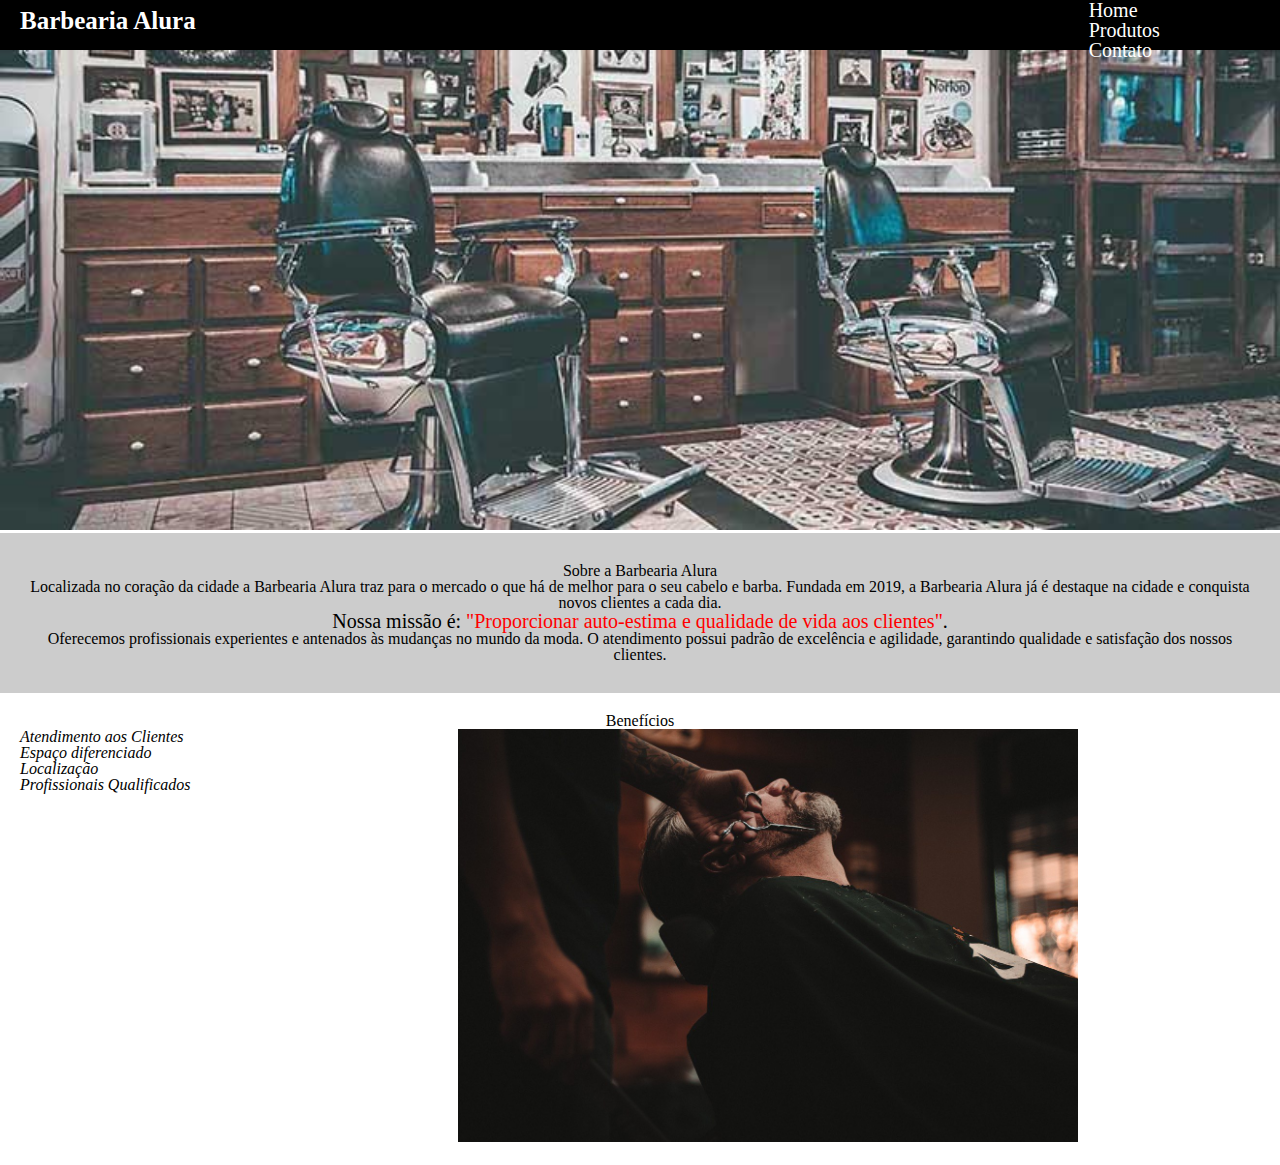
==== index.html @ 55e13059 "Tentando adicionar menu na página principal" ====
<!DOCTYPE html>
<html lang="pt-br">
<head>
    <meta charset="UTF-8">
    <meta name="viewport" content="width=device-width, initial-scale=1.0">
    <link rel="stylesheet" href="reset.css">
    <link rel="stylesheet" href="style.css">
    <title>Barbearia Alura</title>
</head>
<body>
    <header>
        <div class="caixa-home">
            <h1 class="titulo-principal">Barbearia Alura</h1>

            <nav>
                <ul>
                    <li><a href="index.html">Home</a></li>
                    <li><a href="produtos.html">Produtos</a></li>
                    <li><a href="https://www.google.com.br/">Contato</a></li>
                </ul>
            </nav>

        </div>
    </header>

    <img id="banner" src="banner.jpg">
    <div class="principal">

        <h2 class="titulo-centralizado">Sobre a Barbearia Alura</h2>
    
        <p>Localizada no coração da cidade a <strong>Barbearia Alura</strong> traz para o mercado o que há de melhor para o seu cabelo e barba. 
            Fundada em 2019, a Barbearia Alura já é destaque na cidade e conquista novos clientes a cada dia.</p>
    
        <p id="missao"><em>Nossa missão é: <strong>"Proporcionar auto-estima e qualidade de vida aos clientes"</strong>.</em></p>
    
        <p>Oferecemos profissionais experientes e antenados às mudanças no mundo da moda. 
            O atendimento possui padrão de excelência e agilidade, garantindo qualidade e satisfação dos nossos clientes.</p>

    </div>
    
    <div class="beneficios">

        <h3 class="titulo-centralizado">Benefícios</h3>

        <ul>
            <li class="itens">Atendimento aos Clientes</li>
            <li class="itens">Espaço diferenciado</li>
            <li class="itens">Localização</li>
            <li class="itens">Profissionais Qualificados</li>
        </ul>

        <img src="beneficios.jpg" class="imagem-beneficios">

    </div>


</body>
</html>
---- style.css ----
body {

}

header {
    background: black;
}

.caixa-home h1 {
    color: white;
    font-size: 25px;
    font-weight: bold;
    padding-top: 8px;
}

.caixa-home {
    position: relative;
    height: 50px;
}

nav {
    position: absolute;
    top: 0;
    right: 0;
}

nav li {
    display: inline-block;s
}

nav a {
    text-decoration: none;
    color: white;
    font-size: 20px;
}

.titulo-principal {
    padding-left: 20px;
}

.titulo-centralizado {
    text-align: center;
}

#banner {
    width: 100%;
}

.principal {
    background: #CCCCCC;
    padding: 30px;
}

p {
    text-align: center;
}

#missao {
    font-size: 20px;
}

em strong {
    color: red;
}

.beneficios {
    background: white;
    padding: 20px;
}

ul {
    display: inline-block;
    vertical-align: top;
    width: 20%;
    margin-right: 15%;
}

.itens {
    font-style: italic;
}

.imagem-beneficios {
    width: 50%;
}
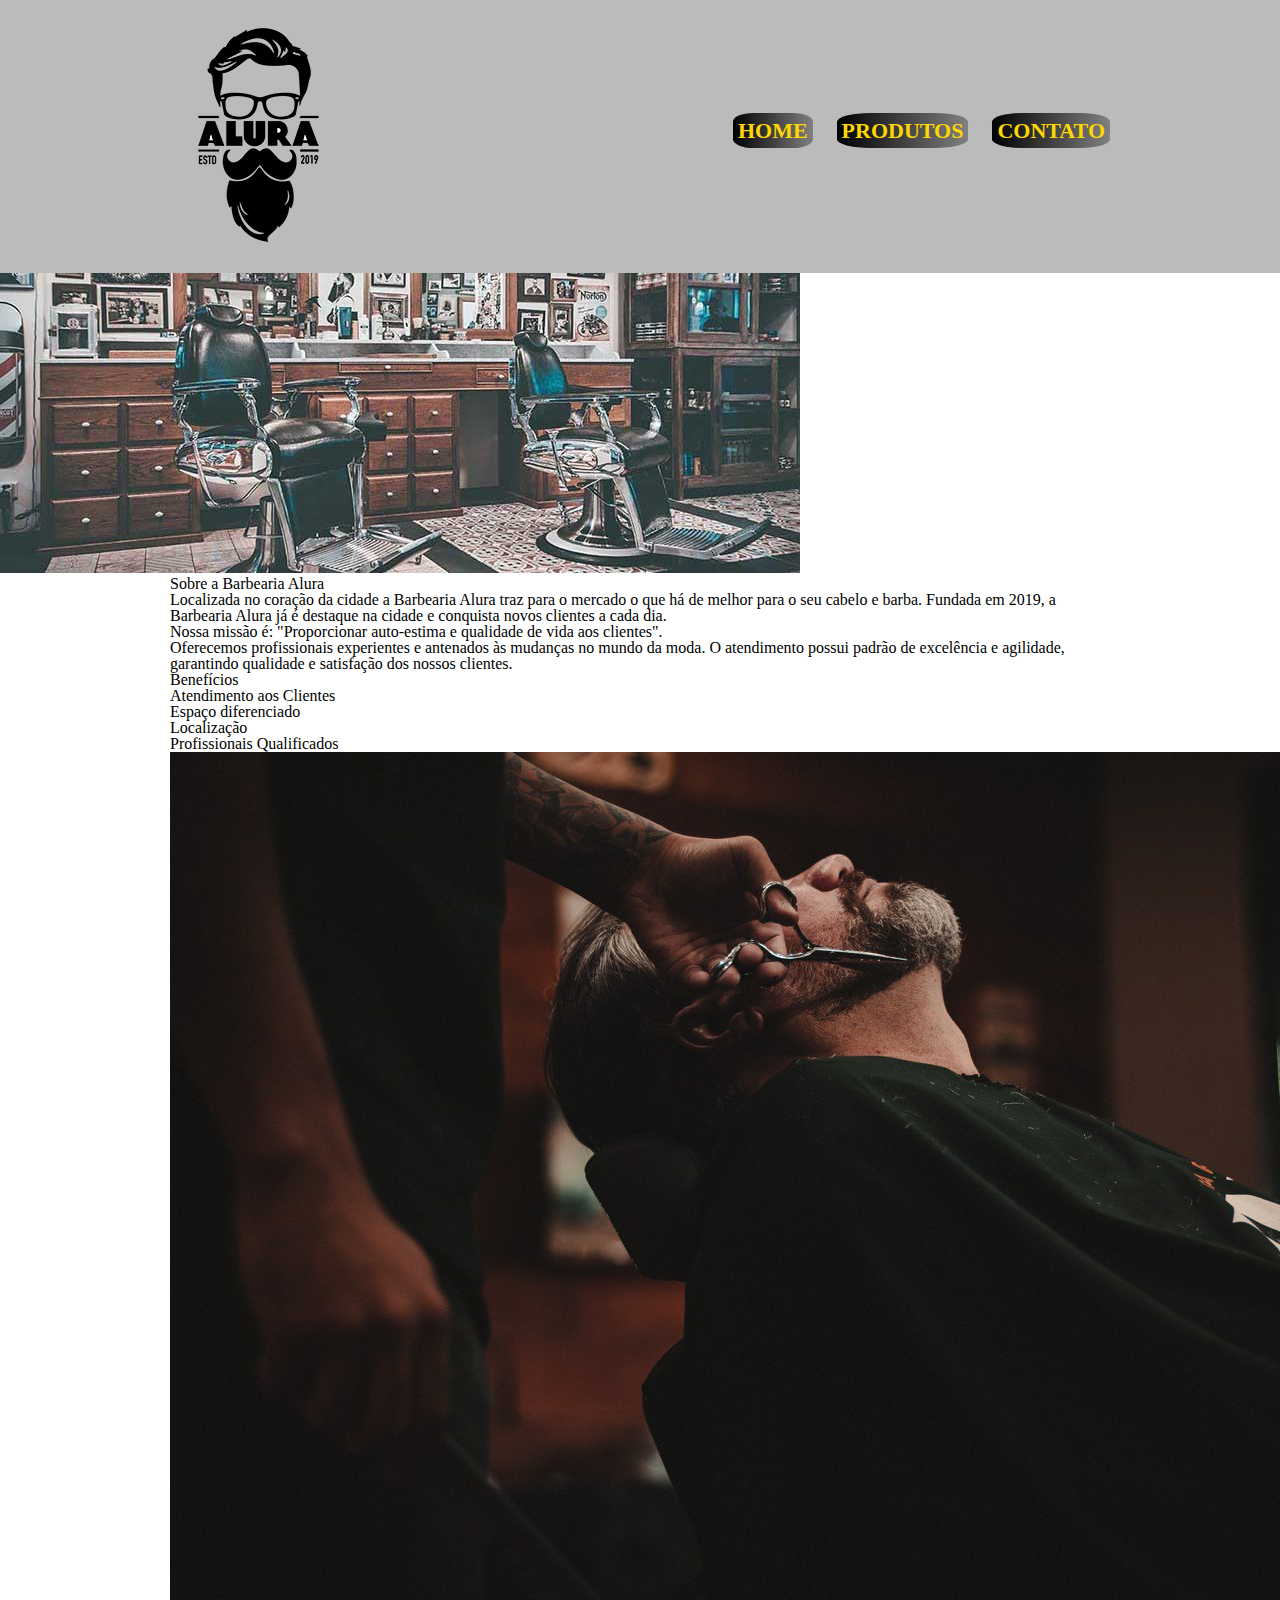
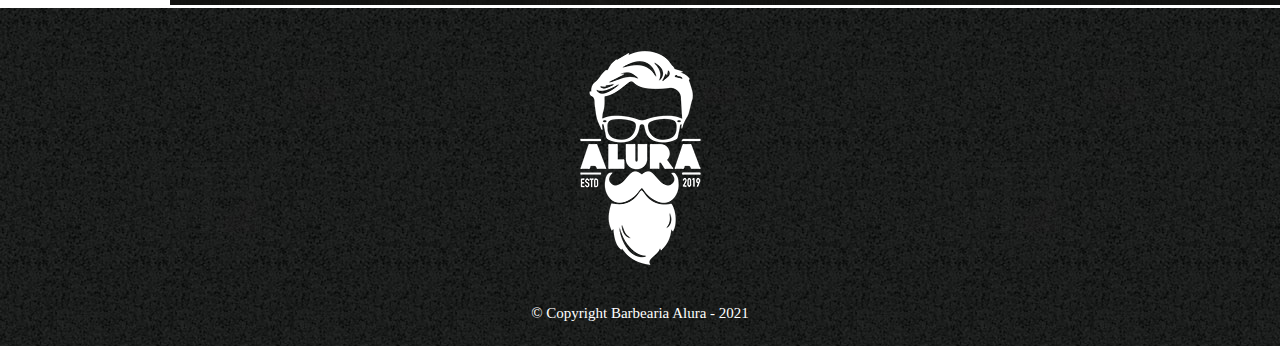
==== commit cebad485: "Atualizado index.html com header e footer" ====
--- a/index.html
+++ b/index.html
@@ -9,50 +9,56 @@
 </head>
 <body>
     <header>
-        <div class="caixa-home">
-            <h1 class="titulo-principal">Barbearia Alura</h1>
+        <div class="caixa">
+            <h1><img src="logo.png" alt="Logo da Barbearia Alura"></h1>
 
             <nav>
                 <ul>
                     <li><a href="index.html">Home</a></li>
                     <li><a href="produtos.html">Produtos</a></li>
-                    <li><a href="https://www.google.com.br/">Contato</a></li>
+                    <li><a href="contato.html">Contato</a></li>
                 </ul>
             </nav>
-
         </div>
     </header>
 
     <img id="banner" src="banner.jpg">
-    <div class="principal">
+    
+    <main>
+        <section class="principal">
 
-        <h2 class="titulo-centralizado">Sobre a Barbearia Alura</h2>
+            <h2 class="titulo-centralizado">Sobre a Barbearia Alura</h2>
+        
+            <p>Localizada no coração da cidade a <strong>Barbearia Alura</strong> traz para o mercado o que há de melhor para o seu cabelo e barba. 
+                Fundada em 2019, a Barbearia Alura já é destaque na cidade e conquista novos clientes a cada dia.</p>
+        
+            <p id="missao"><em>Nossa missão é: <strong>"Proporcionar auto-estima e qualidade de vida aos clientes"</strong>.</em></p>
+        
+            <p>Oferecemos profissionais experientes e antenados às mudanças no mundo da moda. 
+                O atendimento possui padrão de excelência e agilidade, garantindo qualidade e satisfação dos nossos clientes.</p>
     
-        <p>Localizada no coração da cidade a <strong>Barbearia Alura</strong> traz para o mercado o que há de melhor para o seu cabelo e barba. 
-            Fundada em 2019, a Barbearia Alura já é destaque na cidade e conquista novos clientes a cada dia.</p>
+        </section>
+        
+        <section class="beneficios">
     
-        <p id="missao"><em>Nossa missão é: <strong>"Proporcionar auto-estima e qualidade de vida aos clientes"</strong>.</em></p>
+            <h3 class="titulo-centralizado">Benefícios</h3>
     
-        <p>Oferecemos profissionais experientes e antenados às mudanças no mundo da moda. 
-            O atendimento possui padrão de excelência e agilidade, garantindo qualidade e satisfação dos nossos clientes.</p>
+            <ul>
+                <li class="itens">Atendimento aos Clientes</li>
+                <li class="itens">Espaço diferenciado</li>
+                <li class="itens">Localização</li>
+                <li class="itens">Profissionais Qualificados</li>
+            </ul>
+    
+            <img src="beneficios.jpg" class="imagem-beneficios">
+    
+        </section>
+    </main>
+    
 
-    </div>
-    
-    <div class="beneficios">
-
-        <h3 class="titulo-centralizado">Benefícios</h3>
-
-        <ul>
-            <li class="itens">Atendimento aos Clientes</li>
-            <li class="itens">Espaço diferenciado</li>
-            <li class="itens">Localização</li>
-            <li class="itens">Profissionais Qualificados</li>
-        </ul>
-
-        <img src="beneficios.jpg" class="imagem-beneficios">
-
-    </div>
-
-
+    <footer>
+        <img src="logo-branco.png" alt="Logo da Barbearia Alura">
+        <p class="copyright">&copy; Copyright Barbearia Alura - 2021</p>
+    </footer>
 </body>
 </html>--- a/style.css
+++ b/style.css
@@ -1,84 +1,163 @@
-body {
-
+header {
+    background: #BBBBBB;
+    padding: 10px 0;
 }
 
-header {
-    background: black;
-}
-
-.caixa-home h1 {
-    color: white;
-    font-size: 25px;
-    font-weight: bold;
-    padding-top: 8px;
-}
-
-.caixa-home {
+.caixa {
     position: relative;
-    height: 50px;
+    width: 940px;
+    margin: 0 auto;
 }
 
 nav {
     position: absolute;
-    top: 0;
+    top: 110px;
     right: 0;
 }
 
 nav li {
-    display: inline-block;s
+    display: inline;
+    margin: 0 0 0 20px;
 }
 
 nav a {
+    text-transform: uppercase;
+    color: gold;
+    font-weight: bold;
+    font-size: 22px;
     text-decoration: none;
-    color: white;
-    font-size: 20px;
+    padding: 5px;
+    background-image: linear-gradient(to right, black , gray);
+    border-radius: 25%;
 }
 
-.titulo-principal {
-    padding-left: 20px;
+nav a:hover {
+    background: black;
+    color: white;
 }
 
-.titulo-centralizado {
-    text-align: center;
+.produtos {
+    width: 940px;
+    margin: 0 auto;
+    padding: 45px;
 }
 
-#banner {
-    width: 100%;
+.produtos li {
+    display: inline-block;
+    text-align: center;
+    width: 30%;
+    vertical-align: top;
+    margin: 0 1.5%;
+    padding: 30px 20px;
+    box-sizing: border-box;
+    border: 2px solid black;
+    border-radius: 15px;
 }
 
-.principal {
-    background: #CCCCCC;
-    padding: 30px;
+.produtos li:hover {
+    border-color: gold;
 }
 
-p {
-    text-align: center;
+.produtos li:active {
+    border-color: green;
 }
 
-#missao {
-    font-size: 20px;
+.produtos h2 {
+    font-size: 25px;
+    font-weight: bold;
 }
 
-em strong {
-    color: red;
+.produtos li:hover h2 {
+    font-size: 30px;
 }
 
-.beneficios {
-    background: white;
-    padding: 20px;
+.produto-descricao{
+    font-size: 18px;
 }
 
-ul {
-    display: inline-block;
-    vertical-align: top;
-    width: 20%;
-    margin-right: 15%;
+.produto-preco {
+    font-size: 22px;
+    font-weight: bold;
+    margin-top: 10px;
 }
 
-.itens {
-    font-style: italic;
+footer {
+    background: url(bg.jpg);
+    text-align: center;
+    padding: 25px 0;
 }
 
-.imagem-beneficios {
-    width: 50%;
+.copyright {
+    color: white;
+    font-size: 15px;
+    margin-top: 20px;
+}
+
+main {
+    width: 940px;
+    margin: 0 auto;
+}
+
+form {
+    margin: 40px 0;
+}
+
+form label, form legend {
+    display: block;
+    font-size: 23px;
+    margin-bottom: 6px;
+}
+
+.input-padrao {
+    display: block;
+    font-size: 18px;
+    margin-bottom: 25px;
+    width: 45%;
+    padding: 10px 25px;
+}
+
+.teste {
+    margin-top: 20px;
+}
+
+.selecao {
+    padding: 6px;
+    font-size: 15px;
+}
+
+.checkbox {
+    margin: 20px 0;
+}
+
+.enviar {
+    width: 38%;
+    padding: 15px 0;
+    font-size: 18px;
+    font-weight: bold;
+    background: rgba(255, 166, 0, 0.829);
+    color: white;
+    border: none;
+    border-radius: 7px;
+    transition: 0.79s all;
+    cursor: pointer;
+}
+
+.enviar:hover {
+    background: darkorange;
+    transform: scale(1.05);
+}
+
+table {
+    margin: 20px 0 40px;
+}
+
+thead {
+    background: #555555;
+    color: white;
+    font-weight: bold;
+}
+
+td, th {
+    border: 1px solid #000000;
+    padding: 8px 15px;
 }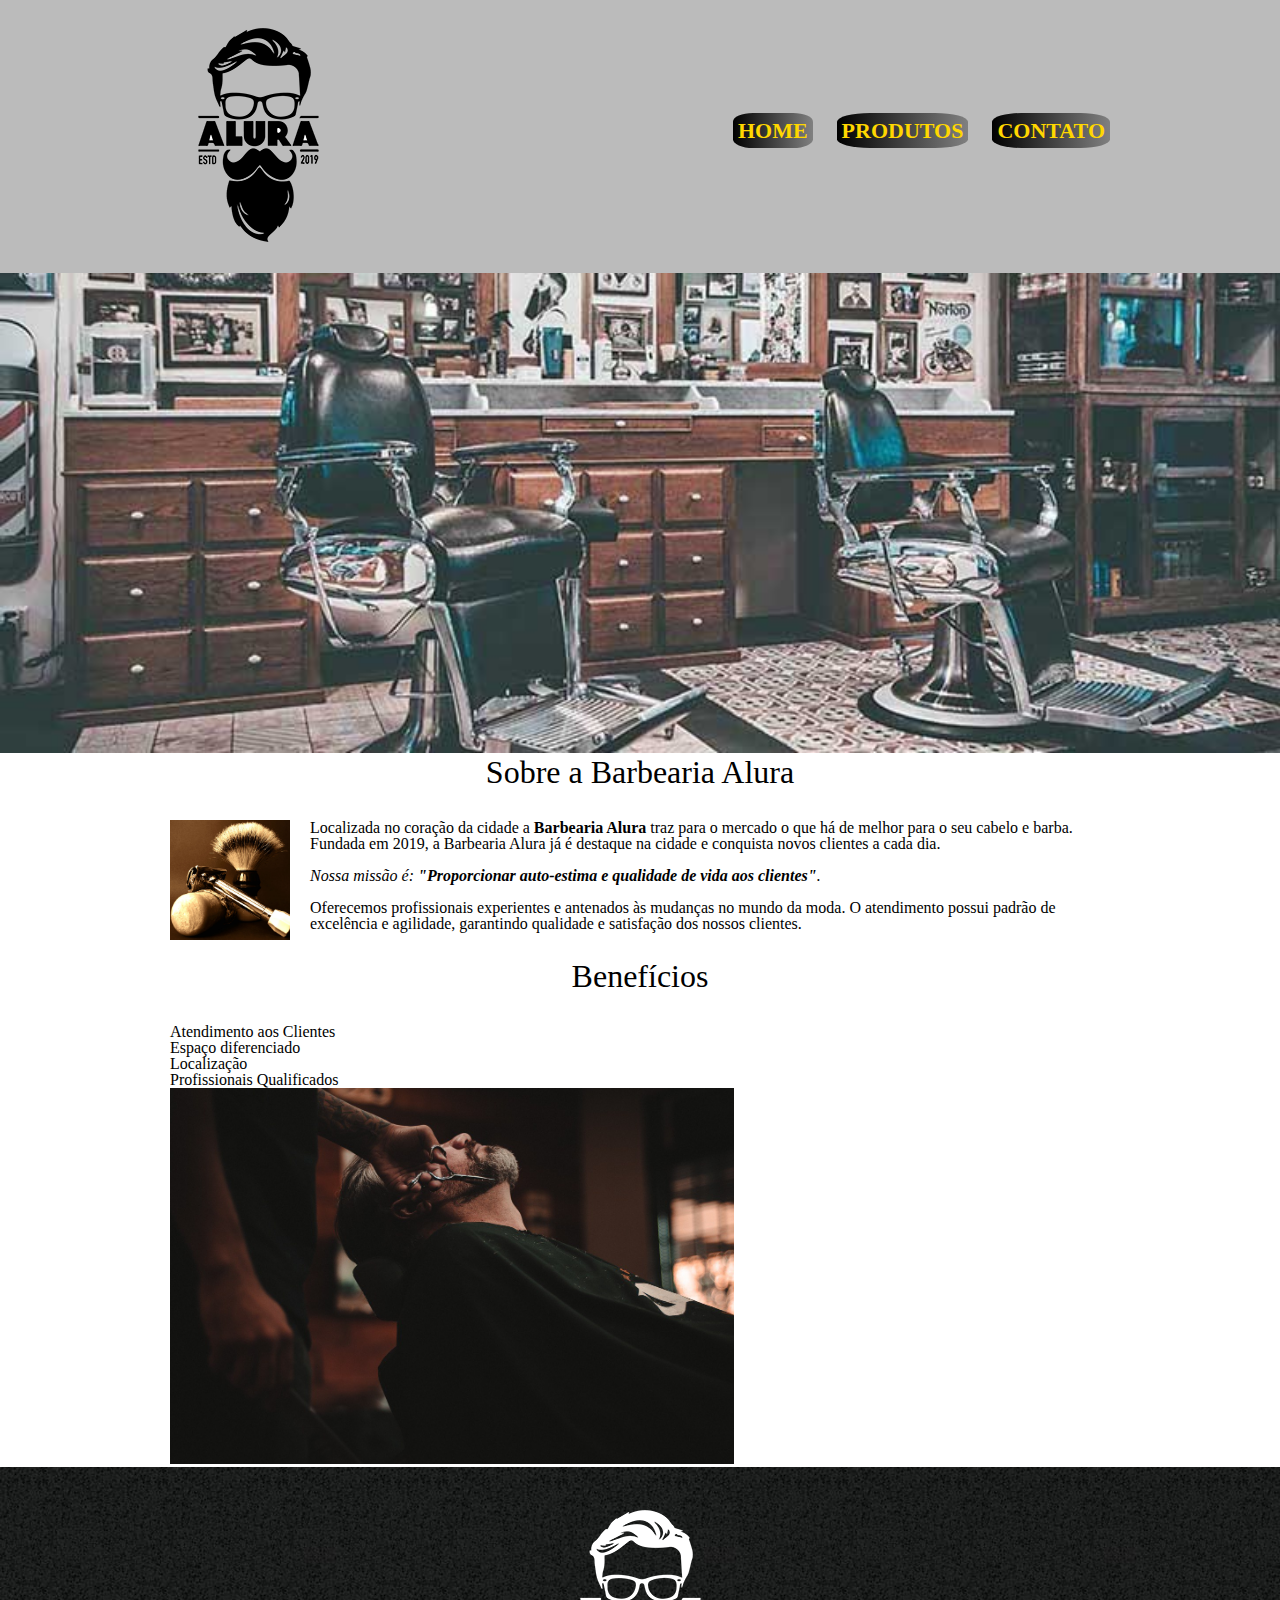
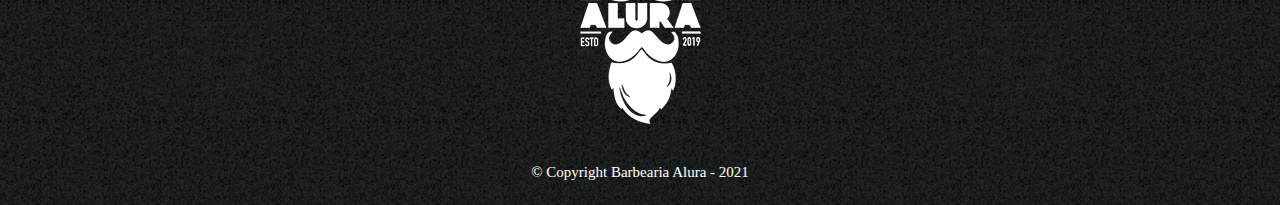
==== commit 6e2c69d8: "Adicionado mais uma imagem no arquivo index.html" ====
--- a/index.html
+++ b/index.html
@@ -22,12 +22,14 @@
         </div>
     </header>
 
-    <img id="banner" src="banner.jpg">
+    <img class="banner" src="banner.jpg">
     
     <main>
         <section class="principal">
 
-            <h2 class="titulo-centralizado">Sobre a Barbearia Alura</h2>
+            <h2 class="titulo-principal">Sobre a Barbearia Alura</h2>
+
+            <img src="utensilios.jpg" class="utensilios" alt="Utensilios de um barbeiro.">
         
             <p>Localizada no coração da cidade a <strong>Barbearia Alura</strong> traz para o mercado o que há de melhor para o seu cabelo e barba. 
                 Fundada em 2019, a Barbearia Alura já é destaque na cidade e conquista novos clientes a cada dia.</p>
@@ -41,7 +43,7 @@
         
         <section class="beneficios">
     
-            <h3 class="titulo-centralizado">Benefícios</h3>
+            <h3 class="titulo-principal">Benefícios</h3>
     
             <ul>
                 <li class="itens">Atendimento aos Clientes</li>
--- a/style.css
+++ b/style.css
@@ -160,4 +160,39 @@
 td, th {
     border: 1px solid #000000;
     padding: 8px 15px;
+}
+
+/* CSS da Página Principal */
+.banner {
+    width: 100%;
+}
+
+.titulo-principal {
+    text-align: center;
+    font-size: 2em;
+    margin: 0 0 1em;
+    clear: left;
+}
+
+.principal p {
+    margin: 0 0 1em;
+
+}
+
+.principal strong {
+    font-weight: bold;
+}
+
+.principal em {
+    font-style: italic;
+}
+
+.utensilios {
+    width: 120px;
+    float: left;
+    margin: 0 20px 20px 0;
+}
+
+.imagem-beneficios {
+    width: 60%;
 }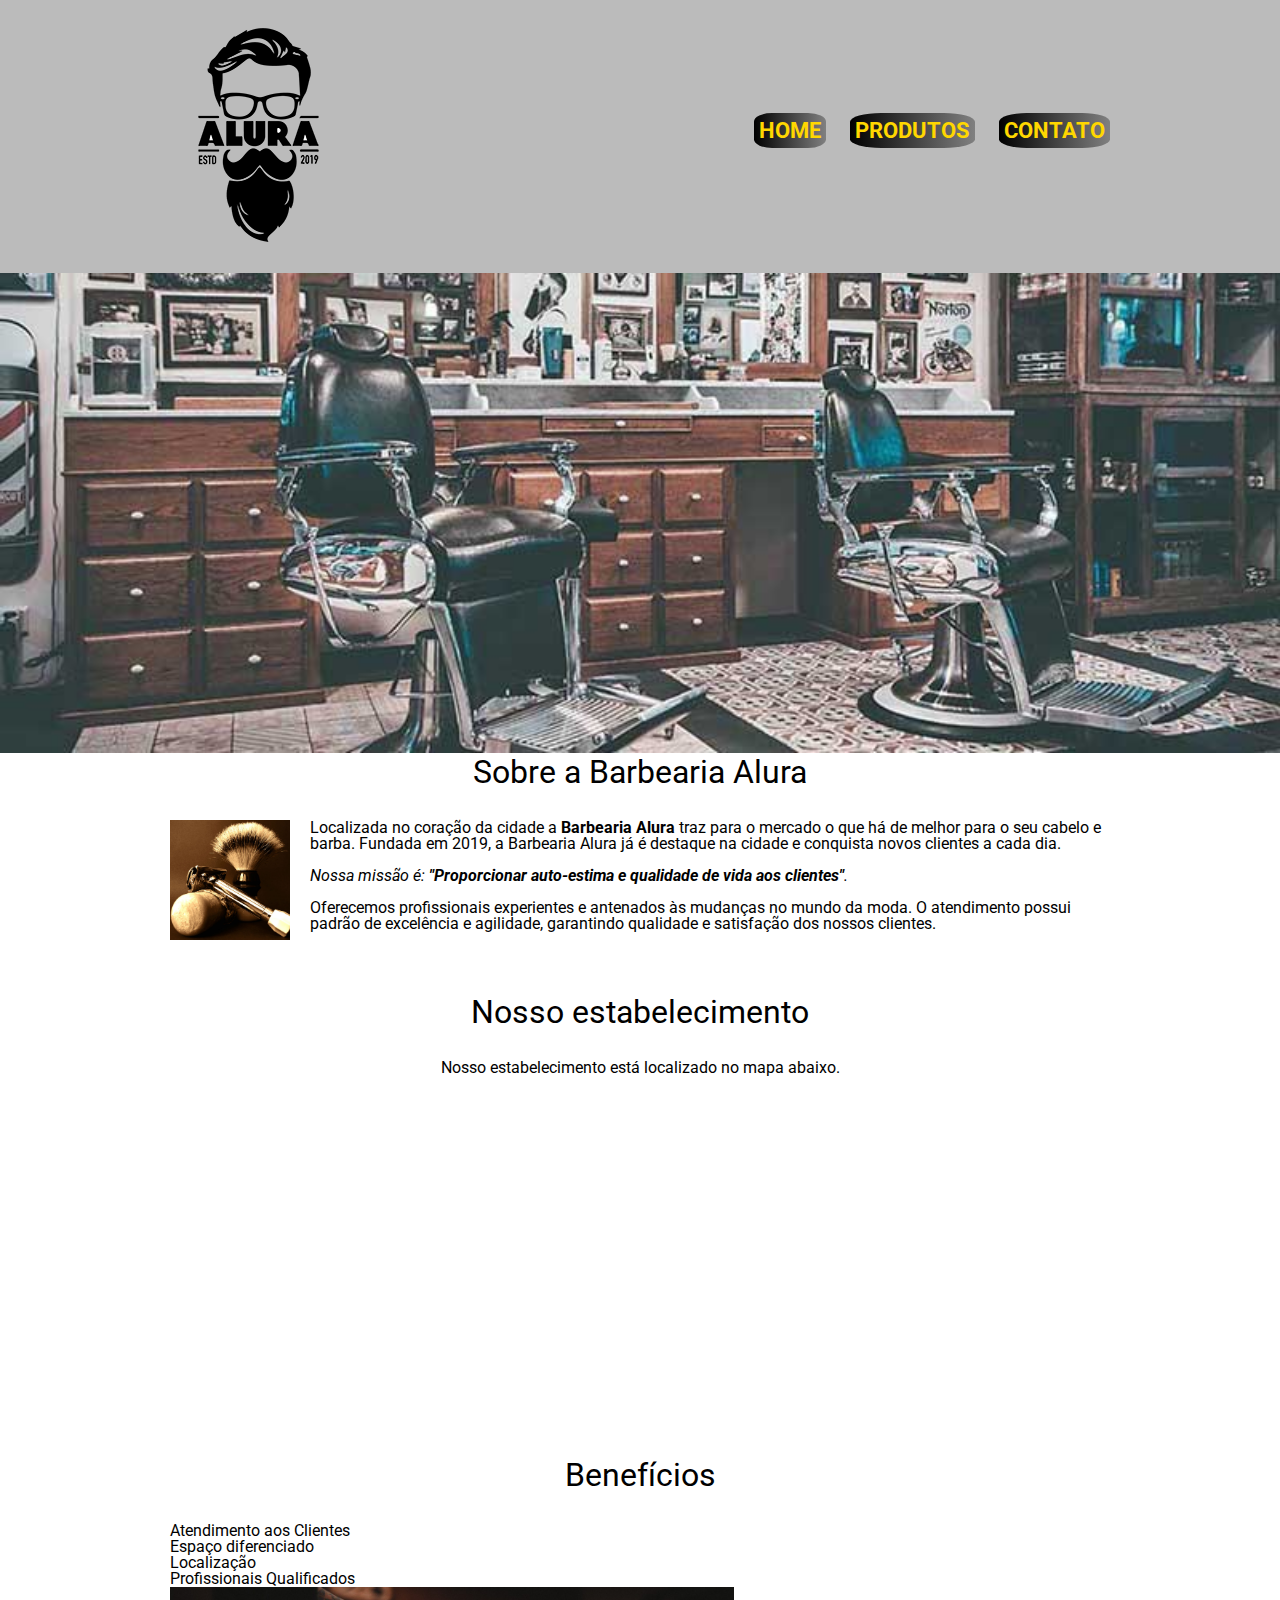
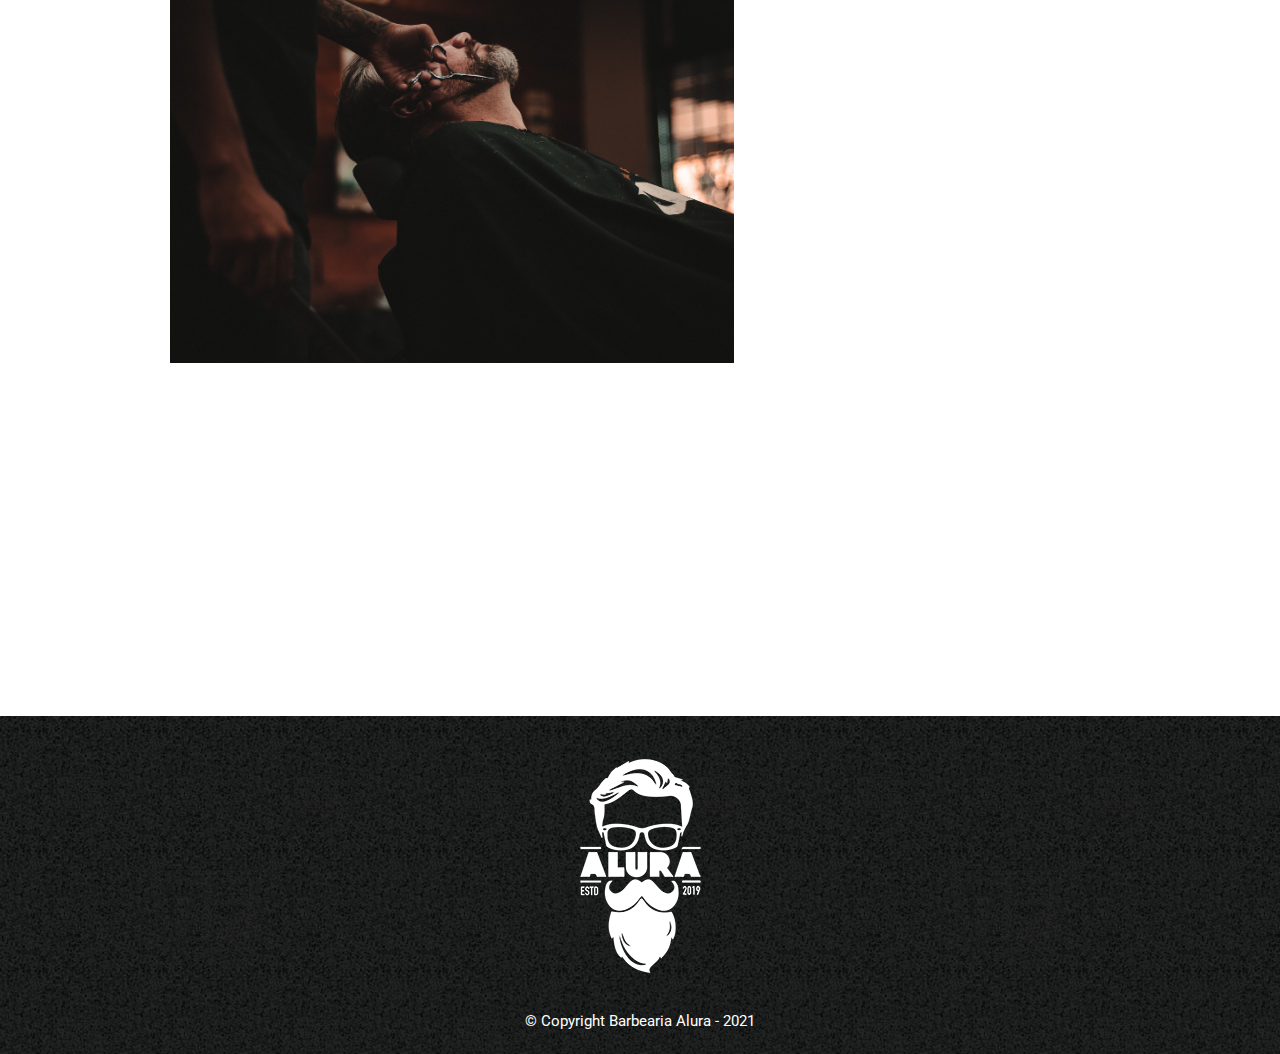
==== commit e8da2494: "Adicionado mapa e video a página principal" ====
--- a/index.html
+++ b/index.html
@@ -5,6 +5,8 @@
     <meta name="viewport" content="width=device-width, initial-scale=1.0">
     <link rel="stylesheet" href="reset.css">
     <link rel="stylesheet" href="style.css">
+    <link rel="preconnect" href="https://fonts.gstatic.com">
+    <link href="https://fonts.googleapis.com/css2?family=Roboto&display=swap" rel="stylesheet">
     <title>Barbearia Alura</title>
 </head>
 <body>
@@ -40,6 +42,14 @@
                 O atendimento possui padrão de excelência e agilidade, garantindo qualidade e satisfação dos nossos clientes.</p>
     
         </section>
+
+        <section class="mapa">
+            <h3>Nosso estabelecimento</h3>
+            <p>Nosso estabelecimento está localizado no mapa abaixo.</p>
+
+            <iframe src="https://www.google.com/maps/embed?pb=!1m18!1m12!1m3!1d3932.1641520655626!2d-36.665436085821035!3d-9.752159406113021!2m3!1f0!2f0!3f0!3m2!1i1024!2i768!4f13.1!3m3!1m2!1s0x705d597f603e4dd%3A0xa2fd5f38c5993b37!2sR.%20Dom%20Vital%20-%20Centro%2C%20Arapiraca%20-%20AL%2C%2057300-230!5e0!3m2!1spt-BR!2sbr!4v1610991813427!5m2!1spt-BR!2sbr" width="100%" height="300" frameborder="0" style="border:0;" allowfullscreen=""></iframe>
+
+        </section>
         
         <section class="beneficios">
     
@@ -53,6 +63,10 @@
             </ul>
     
             <img src="beneficios.jpg" class="imagem-beneficios">
+
+            <div class="video">
+                <iframe width="560" height="315" src="https://www.youtube.com/embed/oJubuwav7O4" frameborder="0" allow="accelerometer; autoplay; clipboard-write; encrypted-media; gyroscope; picture-in-picture" allowfullscreen></iframe>
+            </div>
     
         </section>
     </main>
--- a/style.css
+++ b/style.css
@@ -1,3 +1,7 @@
+body {
+    font-family: 'Roboto', sans-serif;
+}
+
 header {
     background: #BBBBBB;
     padding: 10px 0;
@@ -195,4 +199,23 @@
 
 .imagem-beneficios {
     width: 60%;
+}
+
+.mapa {
+    padding: 3em 0;
+    text-align: center;
+}
+
+.mapa h3 {
+    font-size: 2em;
+    margin: 0 0 1em;
+}
+
+.mapa p {
+    margin: 0 0 2em;
+}
+
+.video {
+    width: 560px;
+    margin: 1em auto;
 }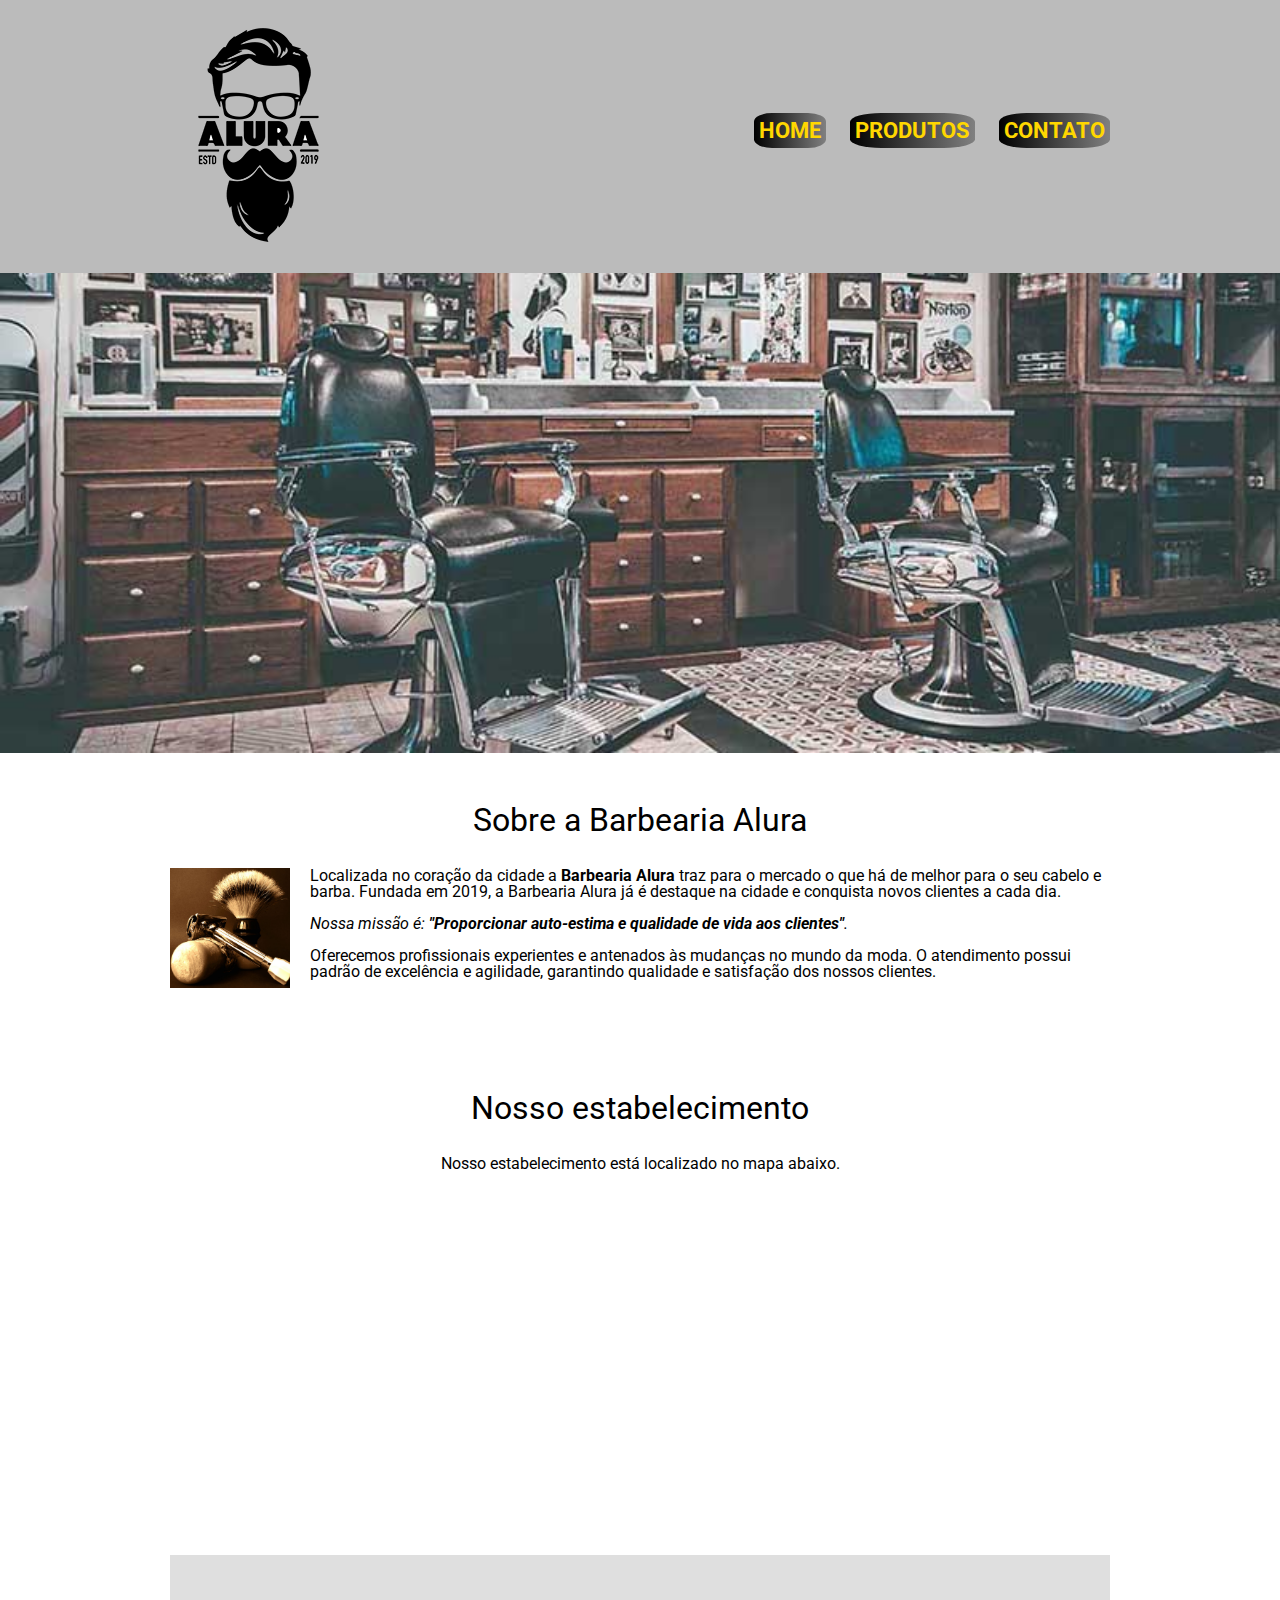
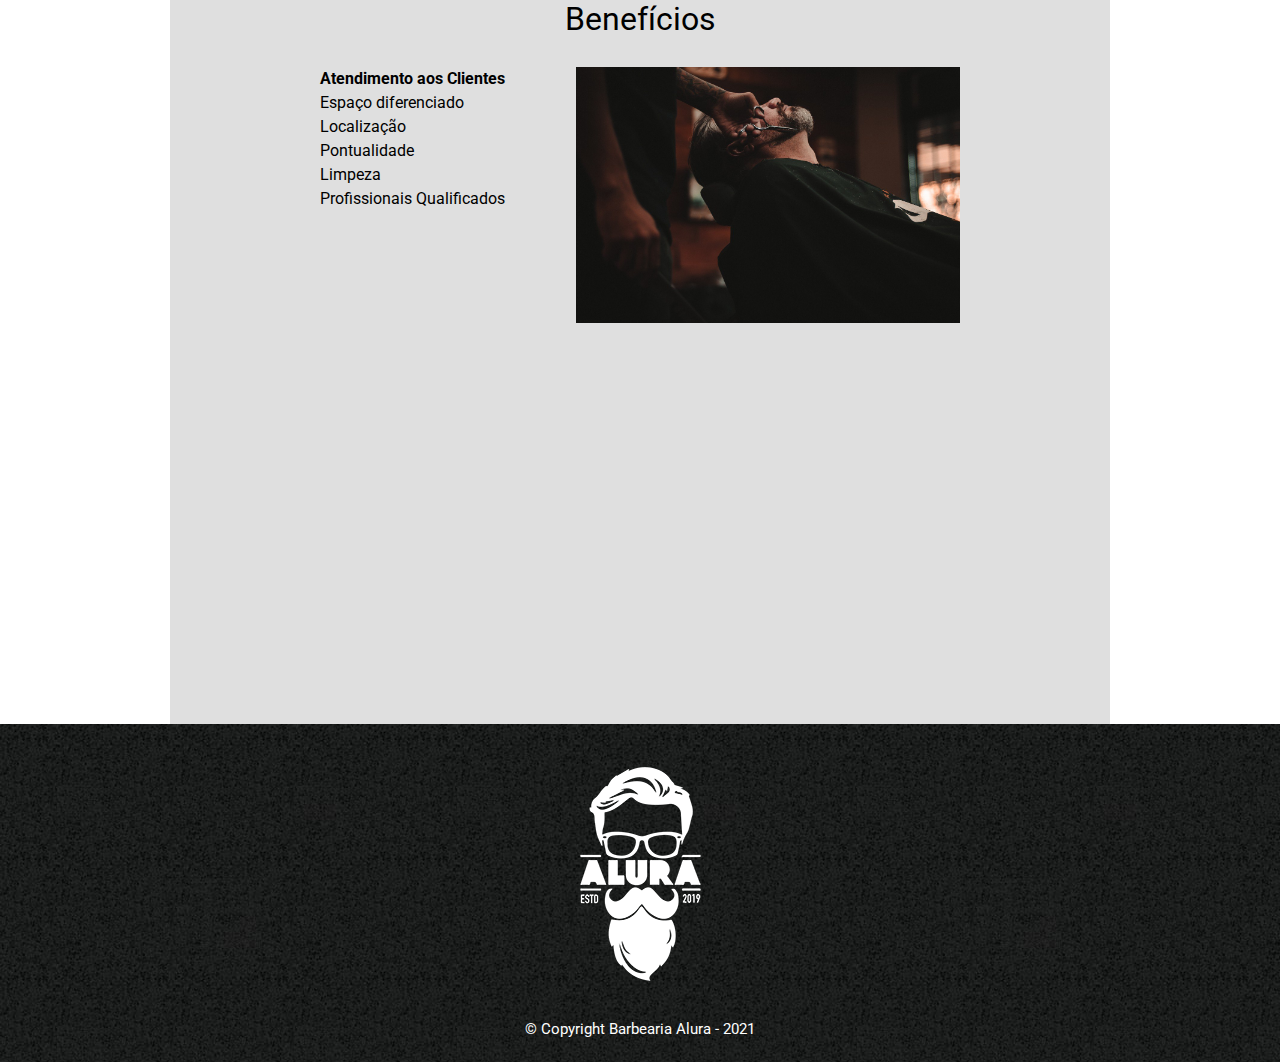
==== commit 0d3c686c: "Ajustando posicionamento" ====
--- a/index.html
+++ b/index.html
@@ -55,19 +55,20 @@
     
             <h3 class="titulo-principal">Benefícios</h3>
     
-            <ul>
-                <li class="itens">Atendimento aos Clientes</li>
-                <li class="itens">Espaço diferenciado</li>
-                <li class="itens">Localização</li>
-                <li class="itens">Profissionais Qualificados</li>
-            </ul>
-    
-            <img src="beneficios.jpg" class="imagem-beneficios">
+            <div class="conteudo-beneficios">
+                <ul class="lista-beneficios">
+                    <li class="itens">Atendimento aos Clientes</li>
+                    <li class="itens">Espaço diferenciado</li>
+                    <li class="itens">Localização</li>
+                    <li class="itens">Pontualidade</li>
+                    <li class="itens">Limpeza</li>
+                    <li class="itens">Profissionais Qualificados</li>
+                </ul><img src="beneficios.jpg" class="imagem-beneficios">
+            </div>
 
             <div class="video">
                 <iframe width="560" height="315" src="https://www.youtube.com/embed/oJubuwav7O4" frameborder="0" allow="accelerometer; autoplay; clipboard-write; encrypted-media; gyroscope; picture-in-picture" allowfullscreen></iframe>
             </div>
-    
         </section>
     </main>
     
--- a/style.css
+++ b/style.css
@@ -178,6 +178,11 @@
     clear: left;
 }
 
+.principal {
+    padding: 3em 0;
+    background: rgba(255, 255, 255, 0.849);
+}
+
 .principal p {
     margin: 0 0 1em;
 
@@ -197,10 +202,6 @@
     margin: 0 20px 20px 0;
 }
 
-.imagem-beneficios {
-    width: 60%;
-}
-
 .mapa {
     padding: 3em 0;
     text-align: center;
@@ -213,6 +214,34 @@
 
 .mapa p {
     margin: 0 0 2em;
+}
+
+.beneficios {
+    padding: 3em 0;
+    background: #5e5d5d33;
+}
+
+.conteudo-beneficios {
+    width: 640px;
+    margin: 0 auto;
+}
+
+.lista-beneficios{
+    width: 40%;
+    display: inline-block;
+    vertical-align: top;
+}
+
+.itens {
+    line-height: 1.5;
+}
+
+.itens:first-child {
+    font-weight: bold;
+}
+
+.imagem-beneficios {
+    width: 60%;
 }
 
 .video {
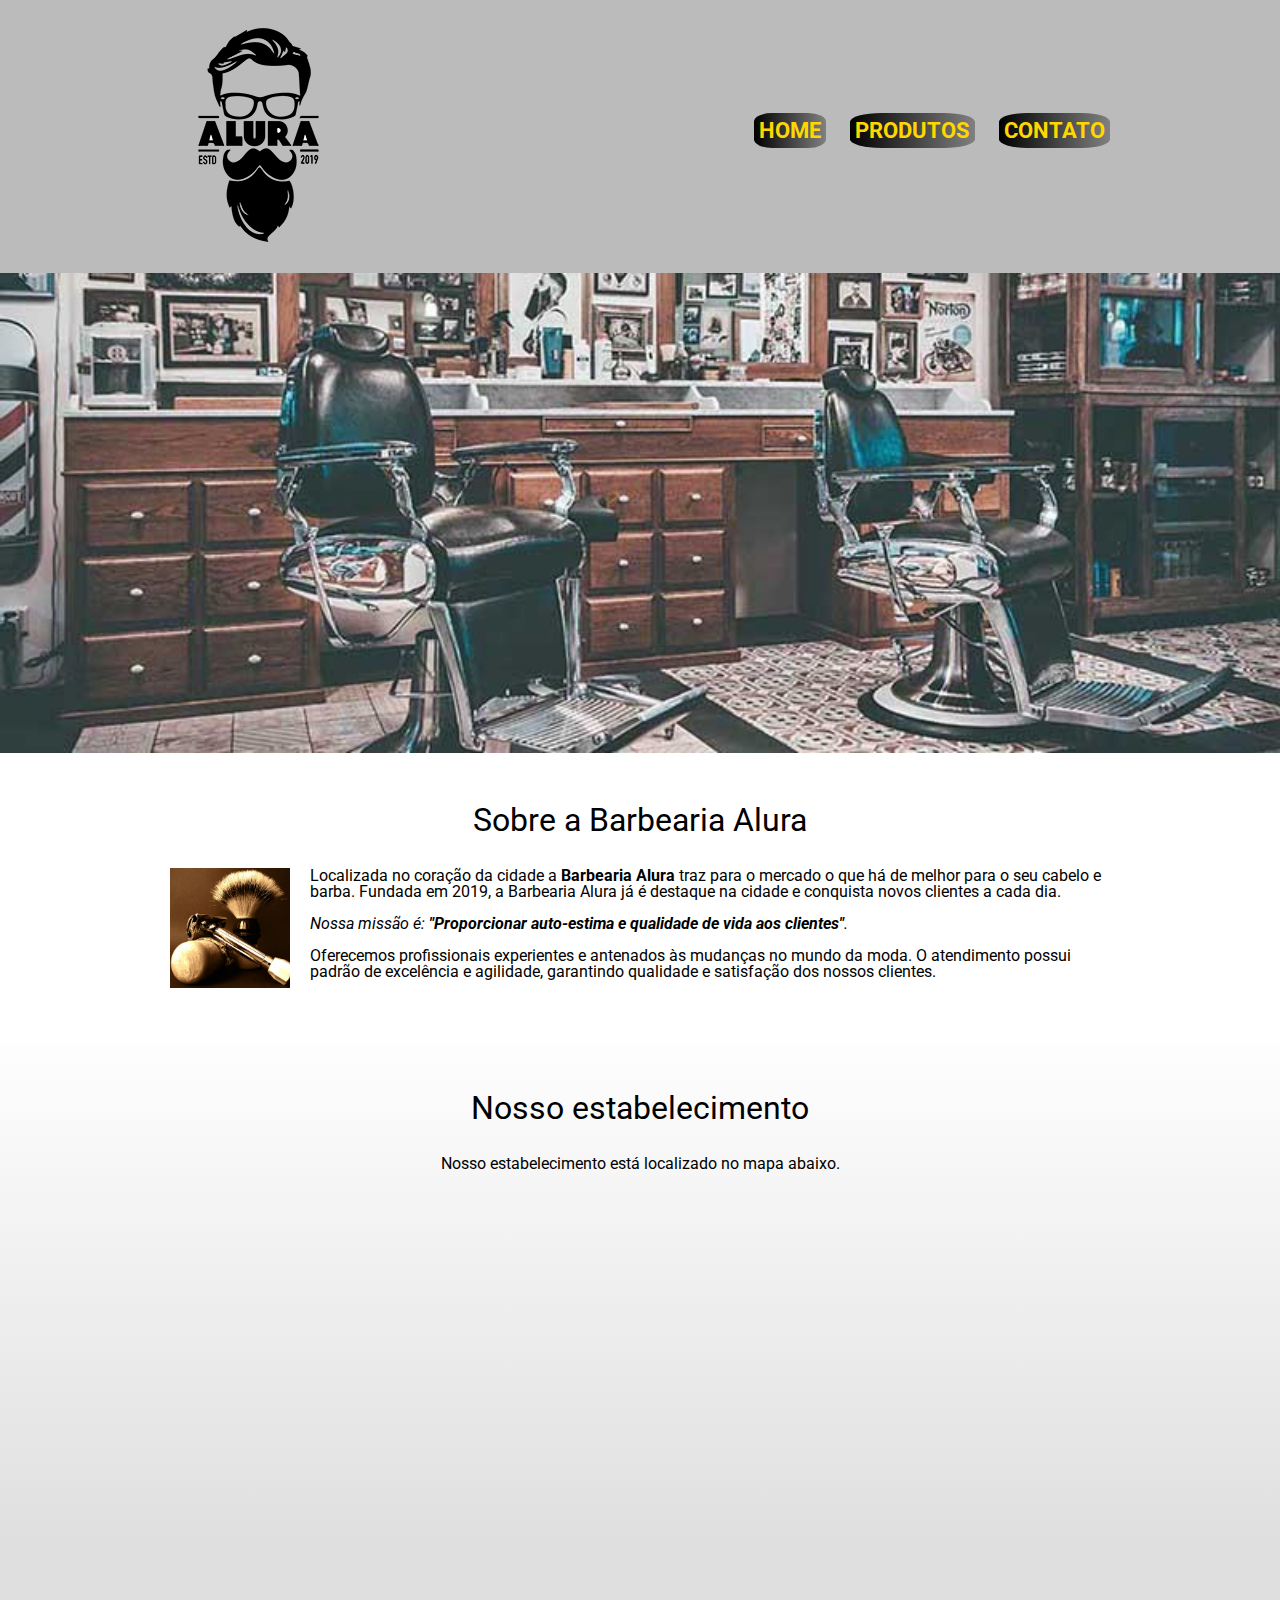
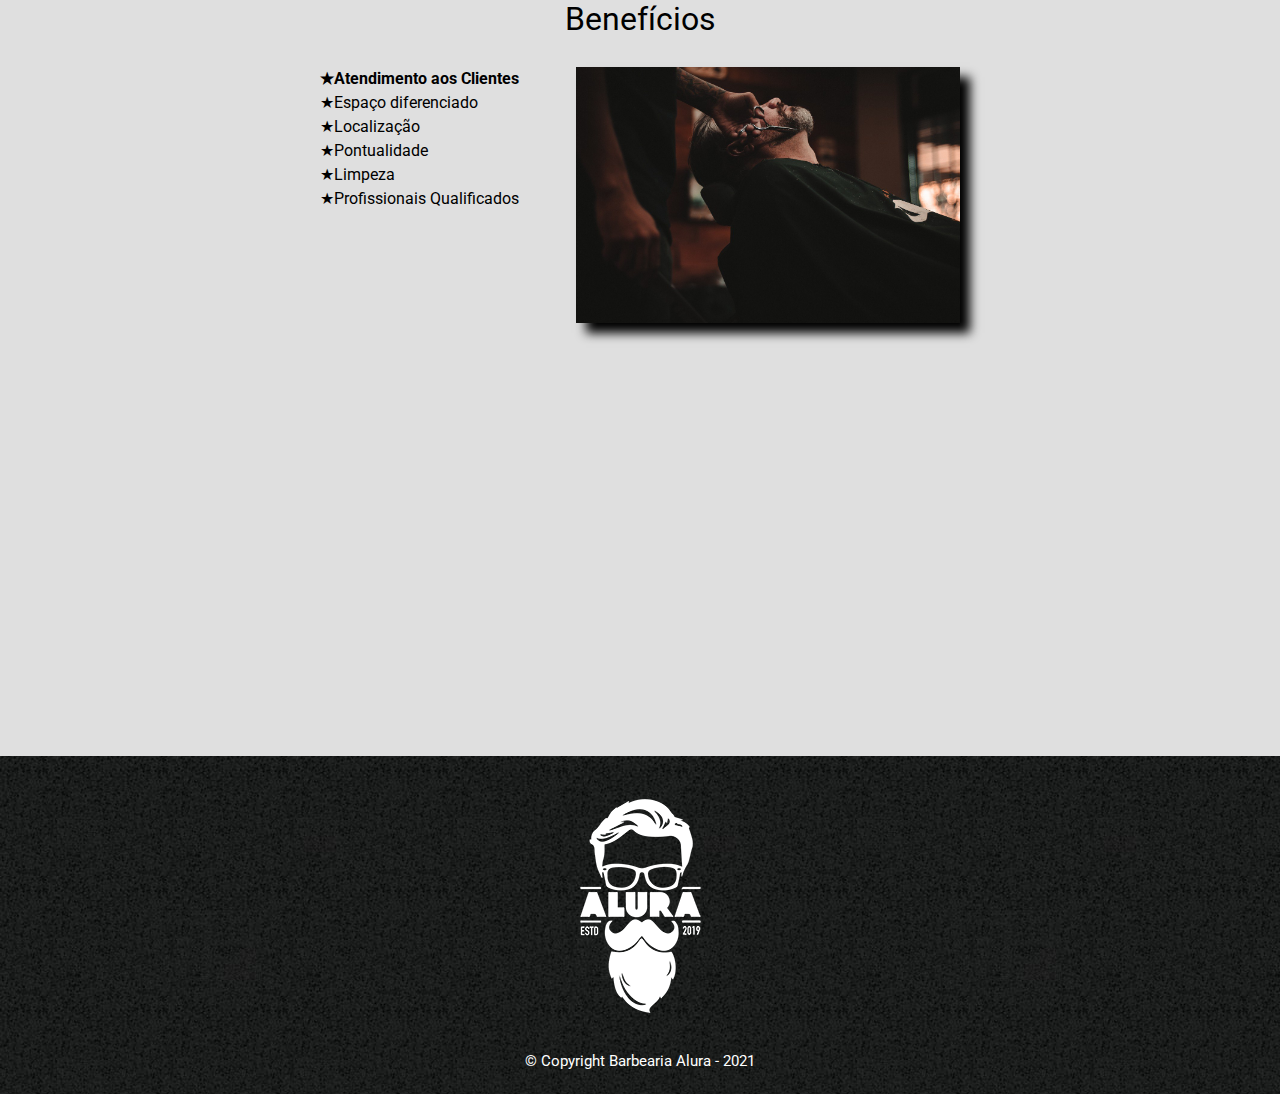
==== commit f3636fc7: "Página finalizada" ====
--- a/index.html
+++ b/index.html
@@ -2,7 +2,7 @@
 <html lang="pt-br">
 <head>
     <meta charset="UTF-8">
-    <meta name="viewport" content="width=device-width, initial-scale=1.0">
+    <meta name="viewport" content="width=device-width">
     <link rel="stylesheet" href="reset.css">
     <link rel="stylesheet" href="style.css">
     <link rel="preconnect" href="https://fonts.gstatic.com">
@@ -47,7 +47,9 @@
             <h3>Nosso estabelecimento</h3>
             <p>Nosso estabelecimento está localizado no mapa abaixo.</p>
 
-            <iframe src="https://www.google.com/maps/embed?pb=!1m18!1m12!1m3!1d3932.1641520655626!2d-36.665436085821035!3d-9.752159406113021!2m3!1f0!2f0!3f0!3m2!1i1024!2i768!4f13.1!3m3!1m2!1s0x705d597f603e4dd%3A0xa2fd5f38c5993b37!2sR.%20Dom%20Vital%20-%20Centro%2C%20Arapiraca%20-%20AL%2C%2057300-230!5e0!3m2!1spt-BR!2sbr!4v1610991813427!5m2!1spt-BR!2sbr" width="100%" height="300" frameborder="0" style="border:0;" allowfullscreen=""></iframe>
+            <div class="mapa-conteudo">
+                <iframe src="https://www.google.com/maps/embed?pb=!1m18!1m12!1m3!1d3932.1641520655626!2d-36.665436085821035!3d-9.752159406113021!2m3!1f0!2f0!3f0!3m2!1i1024!2i768!4f13.1!3m3!1m2!1s0x705d597f603e4dd%3A0xa2fd5f38c5993b37!2sR.%20Dom%20Vital%20-%20Centro%2C%20Arapiraca%20-%20AL%2C%2057300-230!5e0!3m2!1spt-BR!2sbr!4v1610991813427!5m2!1spt-BR!2sbr" width="100%" height="300" frameborder="0" style="border:0;" allowfullscreen=""></iframe>
+            </div>
 
         </section>
         
@@ -67,7 +69,7 @@
             </div>
 
             <div class="video">
-                <iframe width="560" height="315" src="https://www.youtube.com/embed/oJubuwav7O4" frameborder="0" allow="accelerometer; autoplay; clipboard-write; encrypted-media; gyroscope; picture-in-picture" allowfullscreen></iframe>
+                <iframe width="100%" height="315" src="https://www.youtube.com/embed/oJubuwav7O4" frameborder="0" allow="accelerometer; autoplay; clipboard-write; encrypted-media; gyroscope; picture-in-picture" allowfullscreen></iframe>
             </div>
         </section>
     </main>
--- a/style.css
+++ b/style.css
@@ -98,8 +98,6 @@
 }
 
 main {
-    width: 940px;
-    margin: 0 auto;
 }
 
 form {
@@ -181,6 +179,8 @@
 .principal {
     padding: 3em 0;
     background: rgba(255, 255, 255, 0.849);
+    width: 940px;
+    margin: 0 auto;
 }
 
 .principal p {
@@ -205,6 +205,7 @@
 .mapa {
     padding: 3em 0;
     text-align: center;
+    background: linear-gradient(#FEFEFE,#5e5d5d33);
 }
 
 .mapa h3 {
@@ -214,6 +215,11 @@
 
 .mapa p {
     margin: 0 0 2em;
+}
+
+.mapa-conteudo {
+    width: 940px;
+    margin: 0 auto;
 }
 
 .beneficios {
@@ -240,11 +246,40 @@
     font-weight: bold;
 }
 
+.itens:before {
+    content: "★";
+}
+
 .imagem-beneficios {
     width: 60%;
+    opacity: 1;
+    transition: 400ms;
+    box-shadow: 10px 10px 10px #000000;
+}
+
+.imagem-beneficios:hover {
+    opacity: 0.8;
 }
 
 .video {
     width: 560px;
-    margin: 1em auto;
+    margin: 2em auto;
+}
+
+@media screen and (max-width: 480px) {
+    .caixa, .principal, .conteudo-beneficios, .mapa-conteudo, .video {
+        width: auto;
+    }
+
+    h1 {
+        text-align: center;
+    }
+
+    nav {
+        position: static;
+    }
+
+    .lista-beneficios, .imagem-beneficios {
+        width: 100%;
+    }
 }